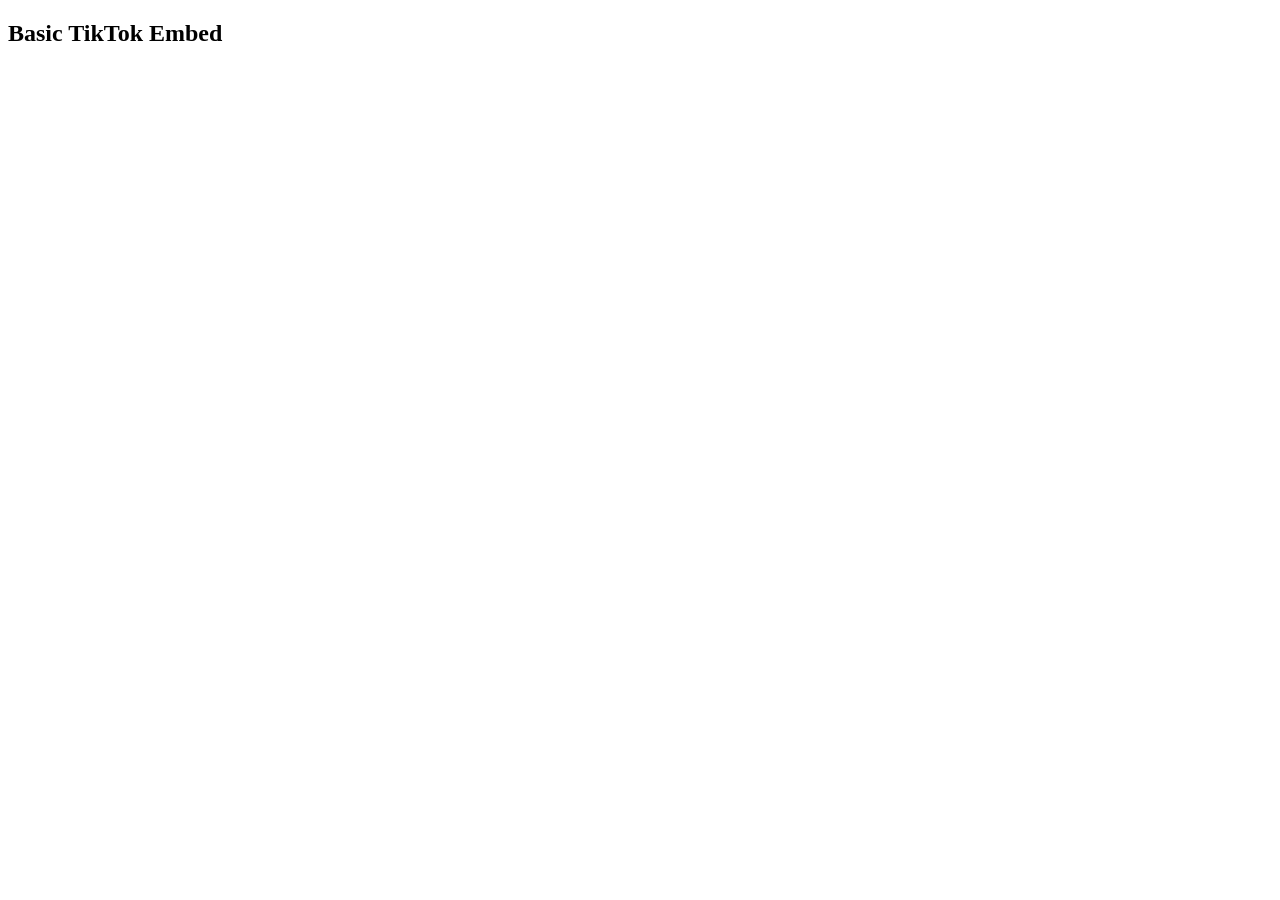
==== index.html @ bf24574b "Rename test-embed.html to index.html" ====
<!DOCTYPE html>
<html lang="en">
<head>
  <meta charset="UTF-8">
  <title>TikTok Embed Test</title>
</head>
<body>
  <h2>Basic TikTok Embed</h2>

  <iframe
    src="https://www.tiktok.com/player/v1/7675449431222783265"
    width="400"
    height="700"
    allow="autoplay; fullscreen; encrypted-media"
    style="border: none;"
    title="TikTok video">
  </iframe>
</body>
</html>
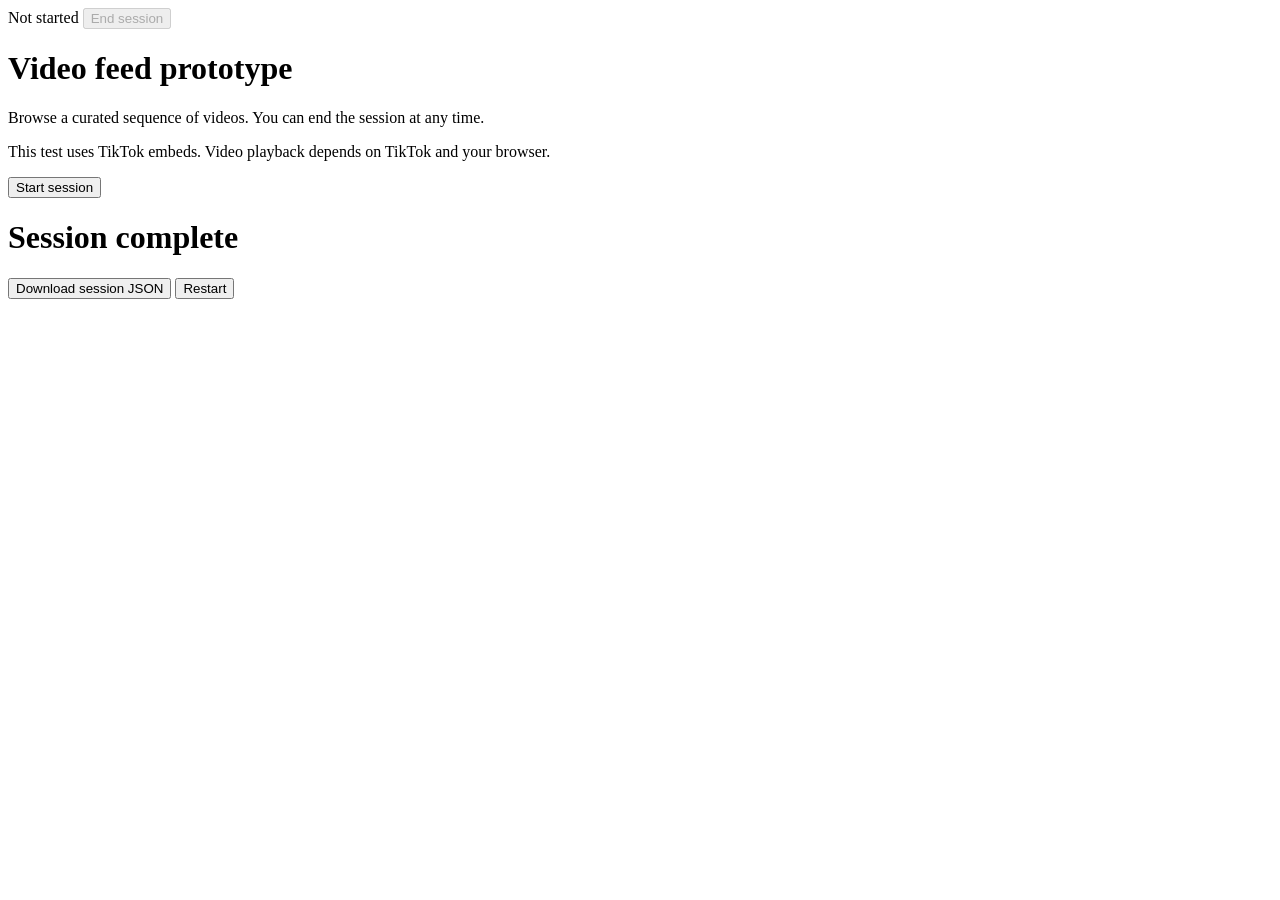
==== commit 10585923: "Revamp index.html for video feed prototype Updated HTML structure and added new elements for video f" ====
--- a/index.html
+++ b/index.html
@@ -1,19 +1,42 @@
-<!DOCTYPE html>
+<!doctype html>
 <html lang="en">
 <head>
-  <meta charset="UTF-8">
-  <title>TikTok Embed Test</title>
+  <meta charset="utf-8" />
+  <meta name="viewport" content="width=device-width, initial-scale=1" />
+  <title>Research Video Feed — Prototype</title>
+  <link rel="stylesheet" href="styles.css" />
+  <script src="app.js" defer></script>
 </head>
 <body>
-  <h2>Basic TikTok Embed</h2>
+  <main id="feed" aria-label="Curated video feed"></main>
 
-  <iframe
-    src="https://www.tiktok.com/player/v1/7675449431222783265"
-    width="400"
-    height="700"
-    allow="autoplay; fullscreen; encrypted-media"
-    style="border: none;"
-    title="TikTok video">
-  </iframe>
+  <div class="toolbar">
+    <span id="position">Not started</span>
+    <button id="quit" disabled>End session</button>
+  </div>
+
+  <div class="overlay" id="startOverlay">
+    <div class="panel">
+      <h1>Video feed prototype</h1>
+      <p>
+        Browse a curated sequence of videos.
+        You can end the session at any time.
+      </p>
+      <p class="small">
+        This test uses TikTok embeds.
+        Video playback depends on TikTok and your browser.
+      </p>
+      <button id="start">Start session</button>
+    </div>
+  </div>
+
+  <div class="overlay hidden" id="endOverlay">
+    <div class="panel">
+      <h1>Session complete</h1>
+      <p id="summary"></p>
+      <button id="download">Download session JSON</button>
+      <button id="restart">Restart</button>
+    </div>
+  </div>
 </body>
 </html>
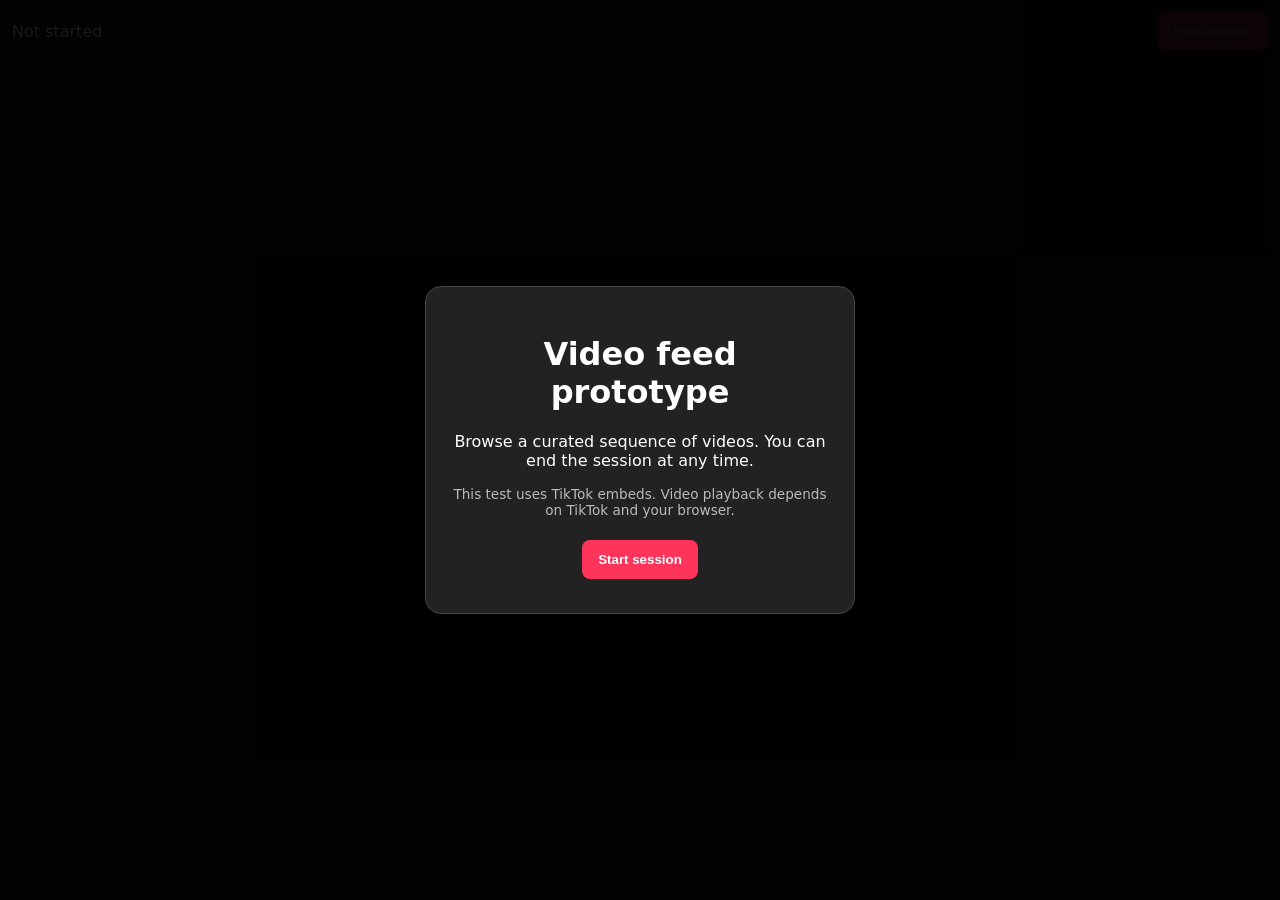
==== commit 088f9a47: "Update title in index.html to include exclamation mark" ====
--- a/index.html
+++ b/index.html
@@ -3,7 +3,7 @@
 <head>
   <meta charset="utf-8" />
   <meta name="viewport" content="width=device-width, initial-scale=1" />
-  <title>Research Video Feed — Prototype</title>
+  <title>Research Video Feed — Prototype!</title>
   <link rel="stylesheet" href="styles.css" />
   <script src="app.js" defer></script>
 </head>
--- a/styles.css
+++ b/styles.css
@@ -0,0 +1,113 @@
+
+* {
+  box-sizing: border-box;
+}
+
+html, body {
+  margin: 0;
+  height: 100%;
+  font-family: system-ui, Arial, sans-serif;
+  background: #101010;
+  color: white;
+}
+
+button {
+  border: 0;
+  border-radius: 8px;
+  padding: 12px 16px;
+  cursor: pointer;
+  font-weight: 650;
+  background: #ff345b;
+  color: white;
+}
+
+button:disabled {
+  opacity: .4;
+  cursor: default;
+}
+
+#feed {
+  height: 100dvh;
+  overflow-y: auto;
+  scroll-snap-type: y mandatory;
+  scrollbar-width: none;
+}
+
+#feed::-webkit-scrollbar {
+  display: none;
+}
+
+.slide {
+  height: 100dvh;
+  display: flex;
+  align-items: center;
+  justify-content: center;
+  scroll-snap-align: start;
+  scroll-snap-stop: always;
+  background: #151515;
+}
+
+.player {
+  width: min(100vw, calc(100dvh * 9 / 16));
+  height: 100dvh;
+  max-width: 100%;
+  background: black;
+}
+
+.player iframe {
+  width: 100%;
+  height: 100%;
+  border: 0;
+}
+
+.toolbar {
+  position: fixed;
+  top: 12px;
+  left: 12px;
+  right: 12px;
+  display: flex;
+  justify-content: space-between;
+  align-items: center;
+  gap: 12px;
+  pointer-events: none;
+  z-index: 5;
+  text-shadow: 0 1px 3px black;
+}
+
+.toolbar button {
+  pointer-events: auto;
+}
+
+.overlay {
+  position: fixed;
+  inset: 0;
+  background: rgba(0, 0, 0, .9);
+  display: flex;
+  justify-content: center;
+  align-items: center;
+  z-index: 10;
+  padding: 24px;
+}
+
+.overlay.hidden {
+  display: none;
+}
+
+.panel {
+  background: #222;
+  border: 1px solid #444;
+  border-radius: 16px;
+  padding: 26px;
+  max-width: 430px;
+  width: 100%;
+  text-align: center;
+}
+
+.panel button {
+  margin: 8px;
+}
+
+.small {
+  font-size: .85rem;
+  color: #bbb;
+}
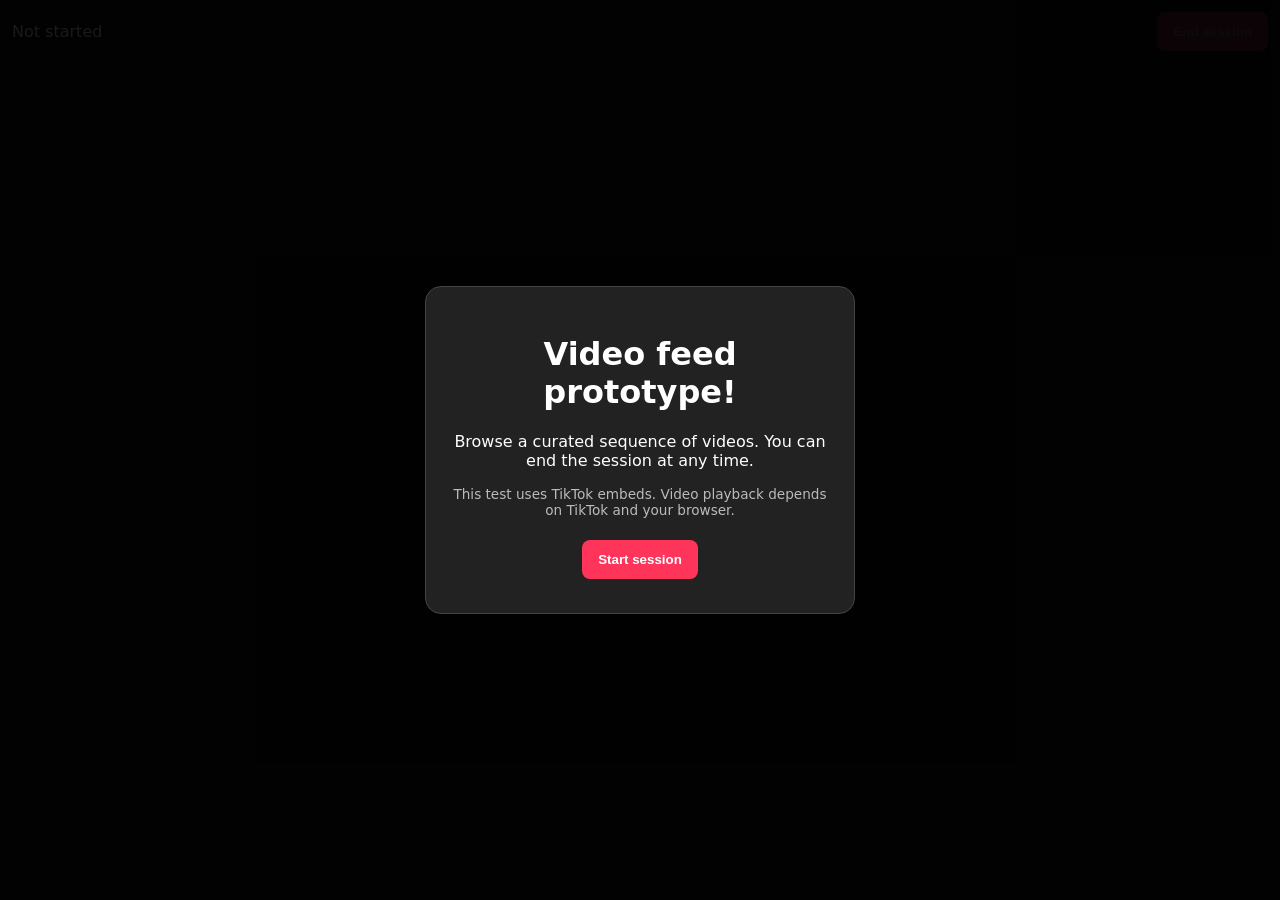
==== commit fd95ac59: "Fix HTML formatting and update text in overlays" ====
--- a/index.html
+++ b/index.html
@@ -17,7 +17,7 @@
 
   <div class="overlay" id="startOverlay">
     <div class="panel">
-      <h1>Video feed prototype</h1>
+      <h1>Video feed prototype!</h1>
       <p>
         Browse a curated sequence of videos.
         You can end the session at any time.
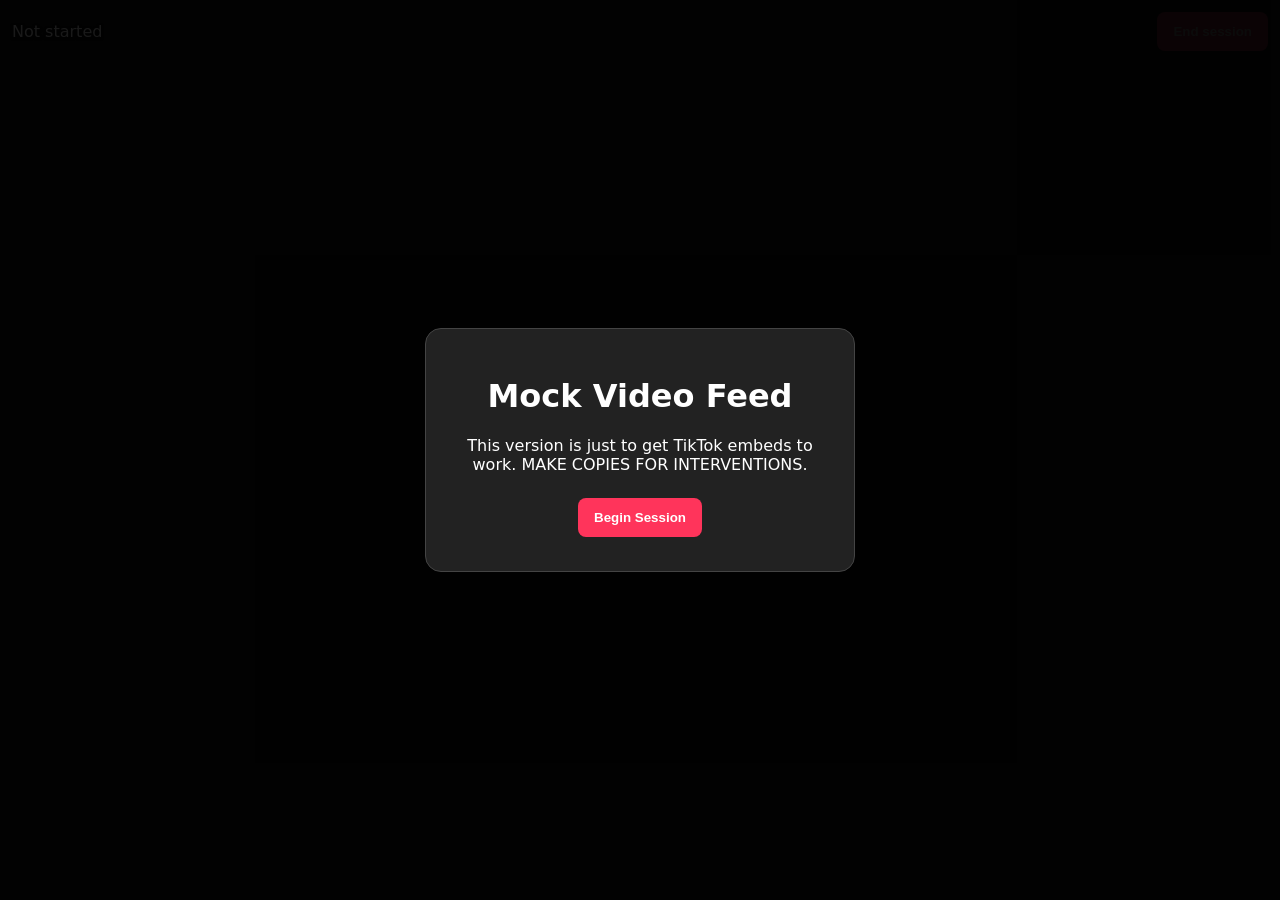
==== commit 295dacca: "Revise index.html for mock video feed Updated the title and content for the mock video feed." ====
--- a/index.html
+++ b/index.html
@@ -1,12 +1,14 @@
-<!doctype html>
+<!DOCTYPE HTML>
 <html lang="en">
+
 <head>
   <meta charset="utf-8" />
   <meta name="viewport" content="width=device-width, initial-scale=1" />
-  <title>Research Video Feed — Prototype!</title>
+  <title>Mock Video Feed</title>
   <link rel="stylesheet" href="styles.css" />
   <script src="app.js" defer></script>
 </head>
+
 <body>
   <main id="feed" aria-label="Curated video feed"></main>
 
@@ -17,22 +19,15 @@
 
   <div class="overlay" id="startOverlay">
     <div class="panel">
-      <h1>Video feed prototype!</h1>
-      <p>
-        Browse a curated sequence of videos.
-        You can end the session at any time.
-      </p>
-      <p class="small">
-        This test uses TikTok embeds.
-        Video playback depends on TikTok and your browser.
-      </p>
-      <button id="start">Start session</button>
+      <h1>Mock Video Feed</h1>
+      <p>This version is just to get TikTok embeds to work. MAKE COPIES FOR INTERVENTIONS.</p>
+      <button id="start">Begin Session</button>
     </div>
   </div>
 
   <div class="overlay hidden" id="endOverlay">
     <div class="panel">
-      <h1>Session complete</h1>
+      <h1>Session ended</h1>
       <p id="summary"></p>
       <button id="download">Download session JSON</button>
       <button id="restart">Restart</button>
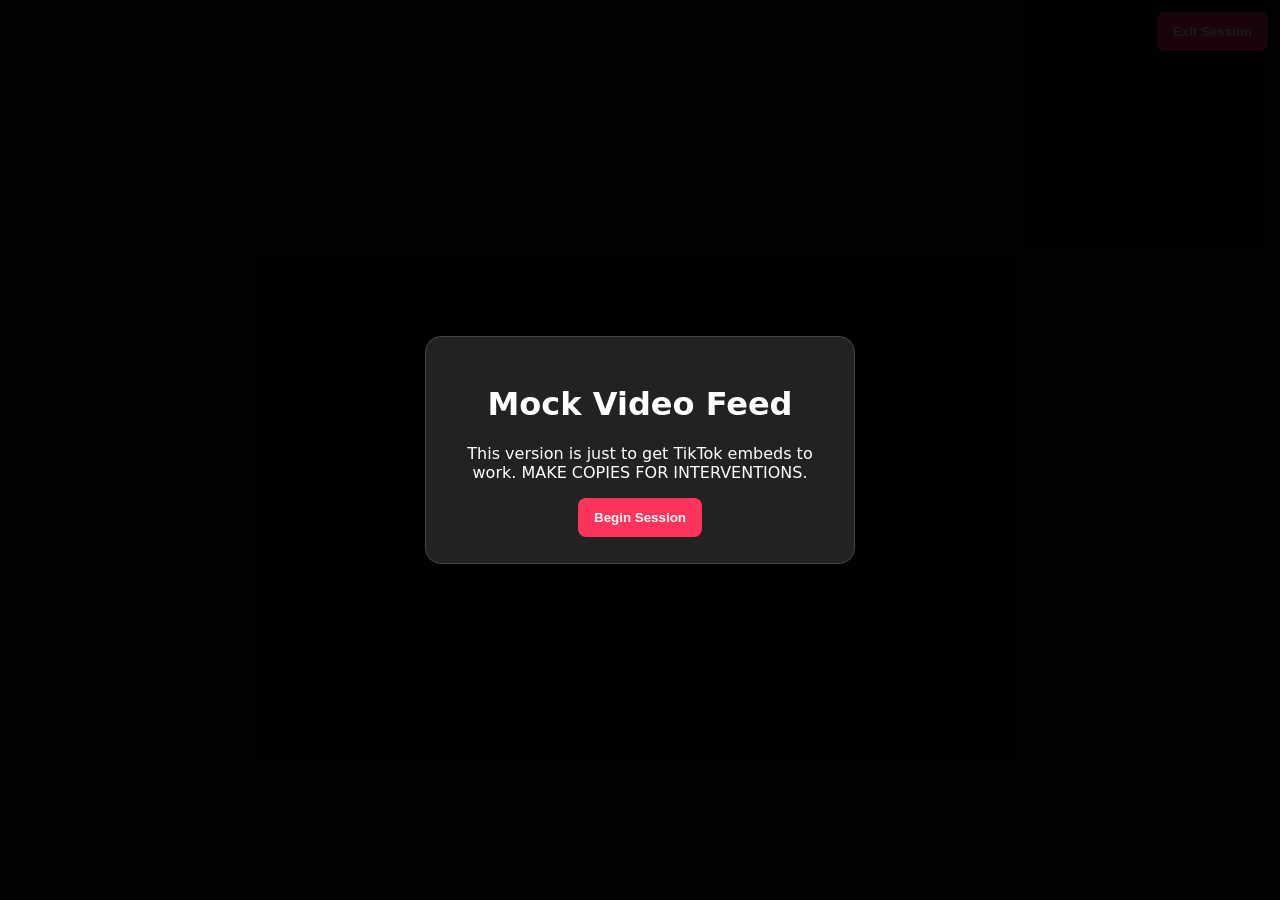
==== commit df01449f: "Update index.html" ====
--- a/index.html
+++ b/index.html
@@ -1,37 +1,43 @@
 <!DOCTYPE HTML>
-<html lang="en">
+
+<!--HARIS QURESHI MSC -->
+<!--HTML FILES LAY CONTENT OUT ON A WEB PAGE-->
 
 <head>
-  <meta charset="utf-8" />
-  <meta name="viewport" content="width=device-width, initial-scale=1" />
-  <title>Mock Video Feed</title>
-  <link rel="stylesheet" href="styles.css" />
-  <script src="app.js" defer></script>
+	<!--THIS SECTION INCLUDES THE TITLE OF THE TAB, AND LINKS THIS FILE
+	TO SEPERATE ONES FOR VISUAL GUIDELINES AND ONE FOR INTERACTIVITY-->
+	
+	<title>Mock Video Feed</title>
+	<link rel="stylesheet" href="styles.css" />
+	<script src="app.js" defer></script>
 </head>
 
+
 <body>
-  <main id="feed" aria-label="Curated video feed"></main>
+	<!--ID IS HOW IT AN OBJECT IS NAMES IN JAVASCRIPT, WHICH PROGRAMS IT-->
+	<!--CLASS IS ITS NAME IN CSS, WHICH CONTROLS THE LOOK AND PLACEMENT-->
+	
+	<main id="feed" aria-label="Mock Feed"></main>
+	
+	<button id="exit" class="exitbutton">Exit Session</button>
 
-  <div class="toolbar">
-    <span id="position">Not started</span>
-    <button id="quit" disabled>End session</button>
-  </div>
+	<!-- INFO PANEL SHOWN AT THE START-->
+	<!--INCLUDES OPAQUE BACKGROUND OVERLAY AND PANEL WITH TEXT AND BUTTON-->
+	<div class="overlay" id="startOverlay">
+		<div class="panel">
+			<h1>Mock Video Feed</h1>
+			<p>This version is just to get TikTok embeds to work. MAKE COPIES FOR INTERVENTIONS.</p>
+		<button id="start">Begin Session</button>
+		</div>
+	</div>
 
-  <div class="overlay" id="startOverlay">
-    <div class="panel">
-      <h1>Mock Video Feed</h1>
-      <p>This version is just to get TikTok embeds to work. MAKE COPIES FOR INTERVENTIONS.</p>
-      <button id="start">Begin Session</button>
-    </div>
-  </div>
+	<!--INFO PANEL SHOWN WHEN PARTICIPANTS QUIT-->
+	<!--BY DEFAULT THIS IS HIDDEN. THE EXIT BUTTON WILL CAUSE THIS TO APPEAR-->
+	<div class="overlay hidden" id="endOverlay">
+		<div class="panel">
+			<h1>Session ended</h1>
+		</div>
+	</div>
+</body>
 
-  <div class="overlay hidden" id="endOverlay">
-    <div class="panel">
-      <h1>Session ended</h1>
-      <p id="summary"></p>
-      <button id="download">Download session JSON</button>
-      <button id="restart">Restart</button>
-    </div>
-  </div>
-</body>
 </html>
--- a/styles.css
+++ b/styles.css
@@ -60,22 +60,11 @@
   border: 0;
 }
 
-.toolbar {
-  position: fixed;
-  top: 12px;
-  left: 12px;
-  right: 12px;
-  display: flex;
-  justify-content: space-between;
-  align-items: center;
-  gap: 12px;
-  pointer-events: none;
-  z-index: 5;
-  text-shadow: 0 1px 3px black;
-}
-
-.toolbar button {
-  pointer-events: auto;
+.exitbutton {
+	position: fixed;
+	top: 12px;
+	right: 12px;
+	z-index: 5;
 }
 
 .overlay {
@@ -103,10 +92,6 @@
   text-align: center;
 }
 
-.panel button {
-  margin: 8px;
-}
-
 .small {
   font-size: .85rem;
   color: #bbb;
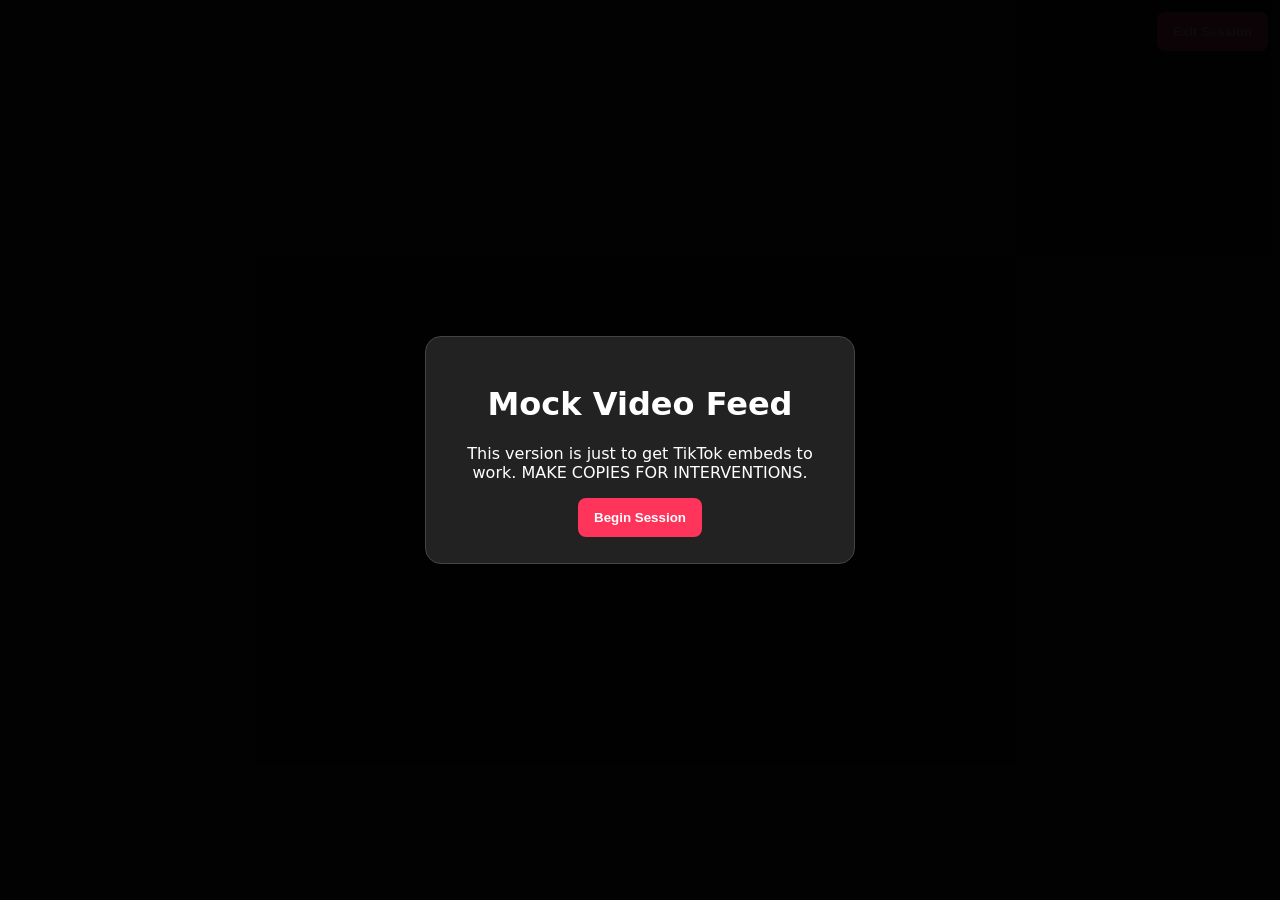
==== commit 3d16b4c6: "Disable exit button on initial load Updated the exit button to be disabled initially." ====
--- a/index.html
+++ b/index.html
@@ -19,7 +19,7 @@
 	
 	<main id="feed" aria-label="Mock Feed"></main>
 	
-	<button id="exit" class="exitbutton">Exit Session</button>
+	<button id="exit" class="exitbutton" disabled>Exit Session</button>
 
 	<!-- INFO PANEL SHOWN AT THE START-->
 	<!--INCLUDES OPAQUE BACKGROUND OVERLAY AND PANEL WITH TEXT AND BUTTON-->
@@ -27,7 +27,7 @@
 		<div class="panel">
 			<h1>Mock Video Feed</h1>
 			<p>This version is just to get TikTok embeds to work. MAKE COPIES FOR INTERVENTIONS.</p>
-		<button id="start">Begin Session</button>
+			<button id="start">Begin Session</button>
 		</div>
 	</div>
 
